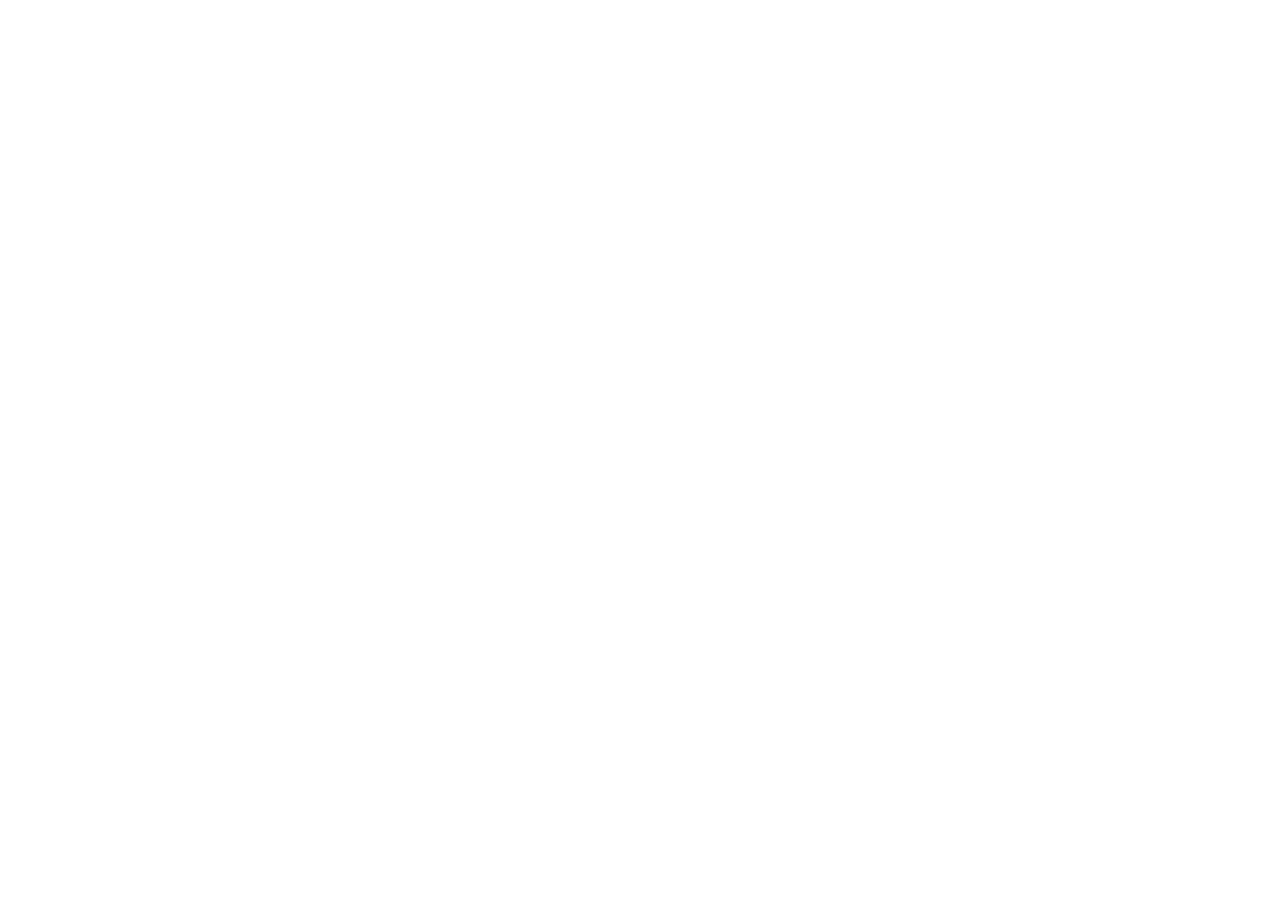
==== index.html @ 19a4f6e3 "html29" ====
<!DOCTYPE html>
<!--Warren Pherson x1410962-->

<html>
	<title>
newgithub
	<title/>
	<head>
			<body> 
  
  class exercise
  <link rel="stylessheet" type"text/css" href="style.css"/>
  
  <body/>

 
	
	<head/>
<html/>
---- style.css ----
/*This is a comment*/
body
{body 
    background-color yellow;
  
}
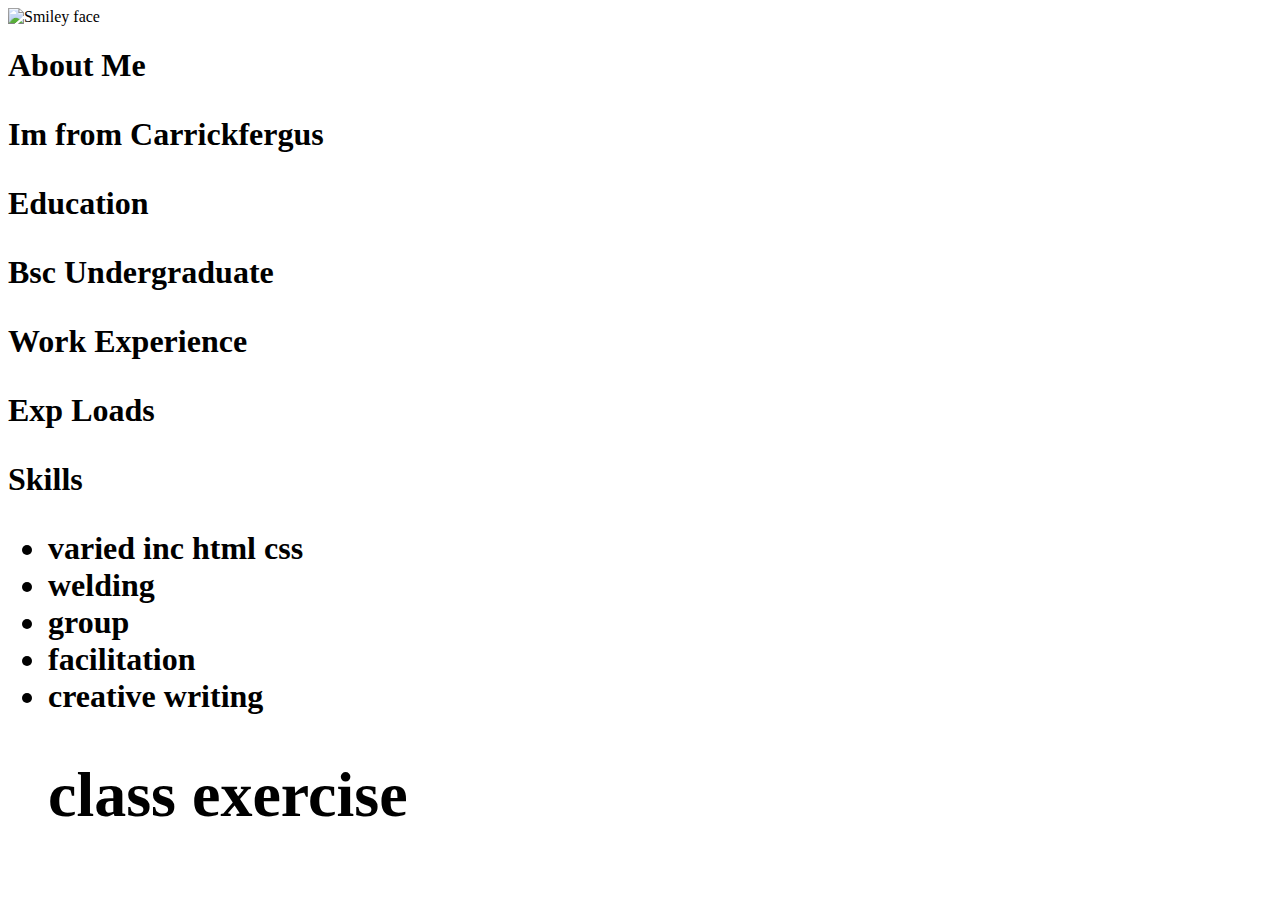
==== commit e57261a7: "first commit" ====
--- a/index.html
+++ b/index.html
@@ -2,18 +2,30 @@
 <!--Warren Pherson x1410962-->
 
 <html>
-	<title>
-newgithub
-	<title/>
+	<title> 
+	
+	<!--image needs sorted-->
+	
+	</title>
 	<head>
-			<body> 
+		<link rel="stylesheet" type="text/css" href="style.css"/>
+	</head>
+	<body> 
+		<img src="smiley.gif" alt="Smiley face" width ="200" height = "200">
+		<h1> About Me <p> Im from Carrickfergus </p>
+		</h1>
+		<h1> Education <p> Bsc Undergraduate </p>
+		</h1>
+		<h1> Work Experience 	<p> Exp Loads <p/>
+		</h1>
+		<h1> Skills <p> <ul> 
+		<li>varied inc html css</li>
+		<li>welding</li> 
+		<li>group </li><li>facilitation</li> 
+		<li>creative writing</li></p>
+		<h1>
+		  class exercise
+ 
   
-  class exercise
-  <link rel="stylessheet" type"text/css" href="style.css"/>
-  
-  <body/>
-
- 
-	
-	<head/>
-<html/>
+	</body>	
+</html>
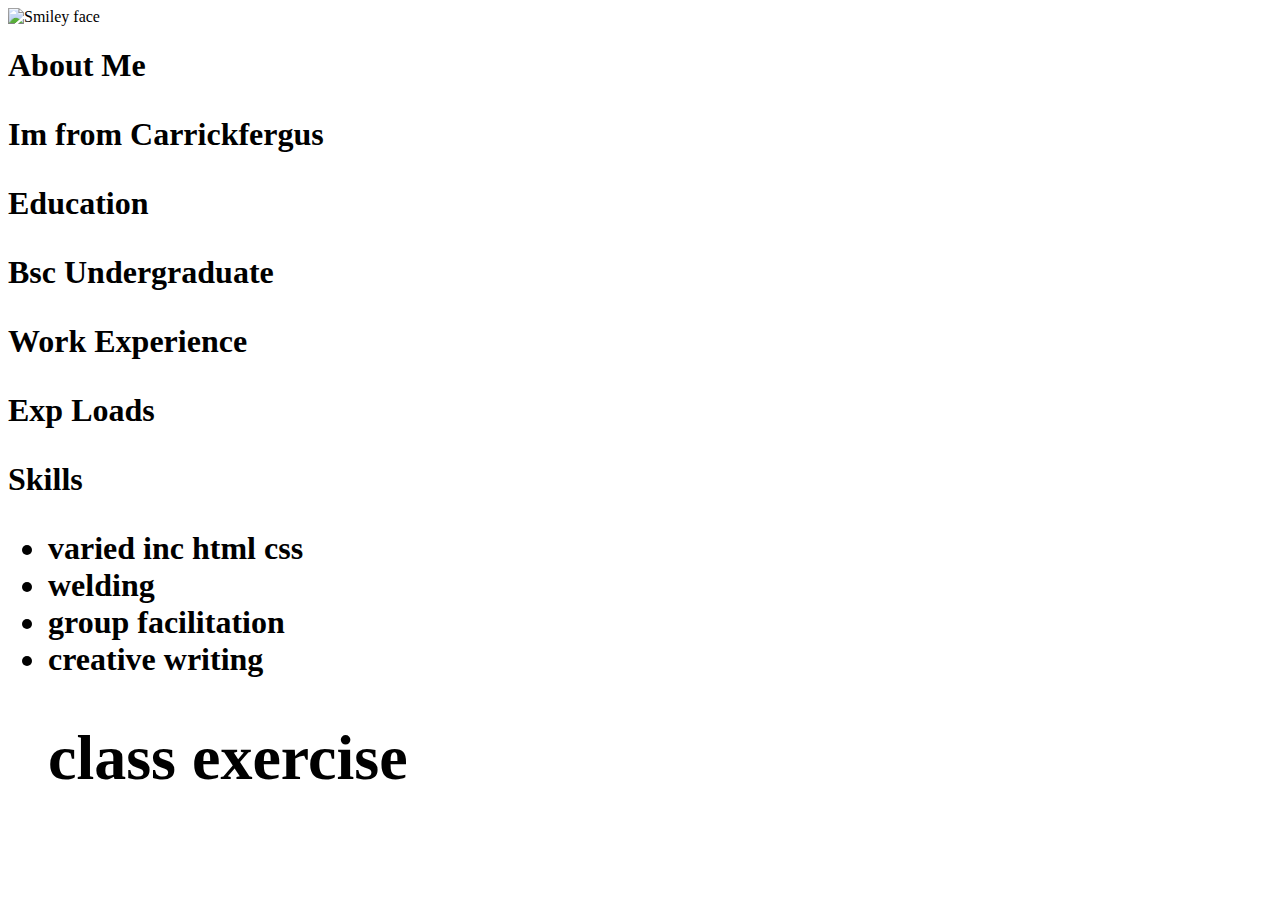
==== commit 6e9d643d: "Update index.html" ====
--- a/index.html
+++ b/index.html
@@ -21,7 +21,7 @@
 		<h1> Skills <p> <ul> 
 		<li>varied inc html css</li>
 		<li>welding</li> 
-		<li>group </li><li>facilitation</li> 
+		<li>group facilitation</li> 
 		<li>creative writing</li></p>
 		<h1>
 		  class exercise
--- a/style.css
+++ b/style.css
@@ -1,7 +1,6 @@
 /*This is a comment*/
 body
-{body 
-    background-color yellow;
+{background-color orange;
   
 }
 
